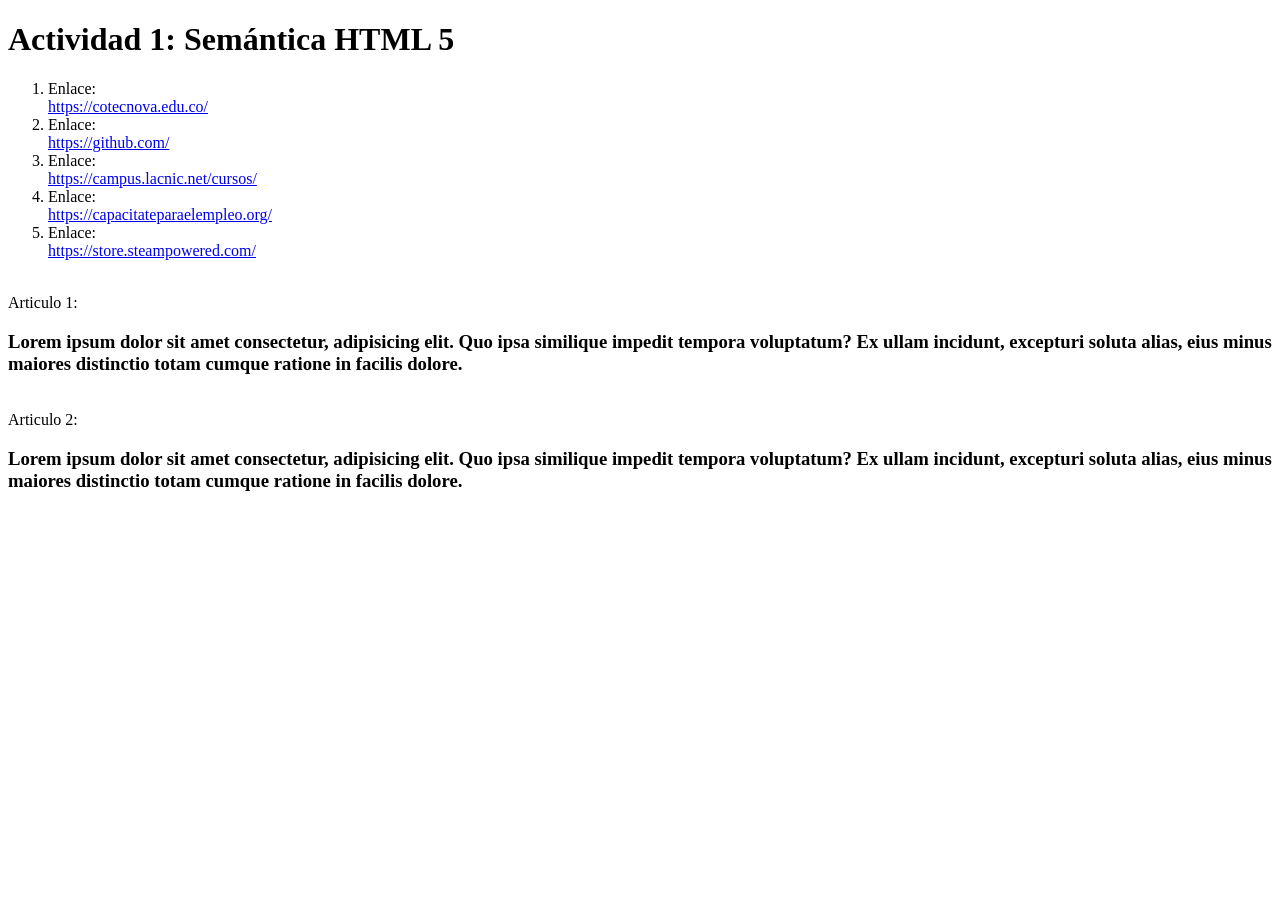
==== Clase3/actividad1/index.html @ 8140bc8f "Se añade primer commit respecto semantica html 5 clase_3" ====
<!DOCTYPE html>
<html lang="es">
    <head>
        <meta charset="UTF-8">  <!-- " reconoce caracteres especiales  "-->
        <meta name="viewport" content="width=device-width, initial-scale=1.0"> <!-- " Escala dispositivos mas pequeños tables - celulares "-->
        <title> Semántica HTML 5</title> 
    </head>
    <body>
        <div>
            <head>
                <h1>Actividad 1: Semántica HTML 5</h1>
            </head>
        </div>
        <nav>
            <ol>
                <li>Enlace: <br><a href="https://cotecnova.edu.co/">https://cotecnova.edu.co/</a></li>
                <li>Enlace: <br><a href="https://github.com">https://github.com/</a></li>
                <li>Enlace: <br><a href="#">https://campus.lacnic.net/cursos/</a></li>
                <li>Enlace: <br><a href="#">https://capacitateparaelempleo.org/</a></li>
                <li>Enlace: <br><a href="#">https://store.steampowered.com/</a></li>
             </ol>
        </nav>
        <section>
            <article>
                <br><head>Articulo 1:</head>
                <h3> 
                    <p>Lorem ipsum dolor sit amet consectetur, adipisicing elit. Quo ipsa similique impedit tempora voluptatum? Ex ullam incidunt, excepturi soluta alias, eius minus maiores distinctio totam cumque ratione in facilis dolore.
                    </p>
                </h3>
            </article>
            <article>
                <br><head>Articulo 2:</head>
                <h3> 
                    <p>Lorem ipsum dolor sit amet consectetur, adipisicing elit. Quo ipsa similique impedit tempora voluptatum? Ex ullam incidunt, excepturi soluta alias, eius minus maiores distinctio totam cumque ratione in facilis dolore.
                    </p>
                </h3>
            </article>
        </section>
    </body>
</html>
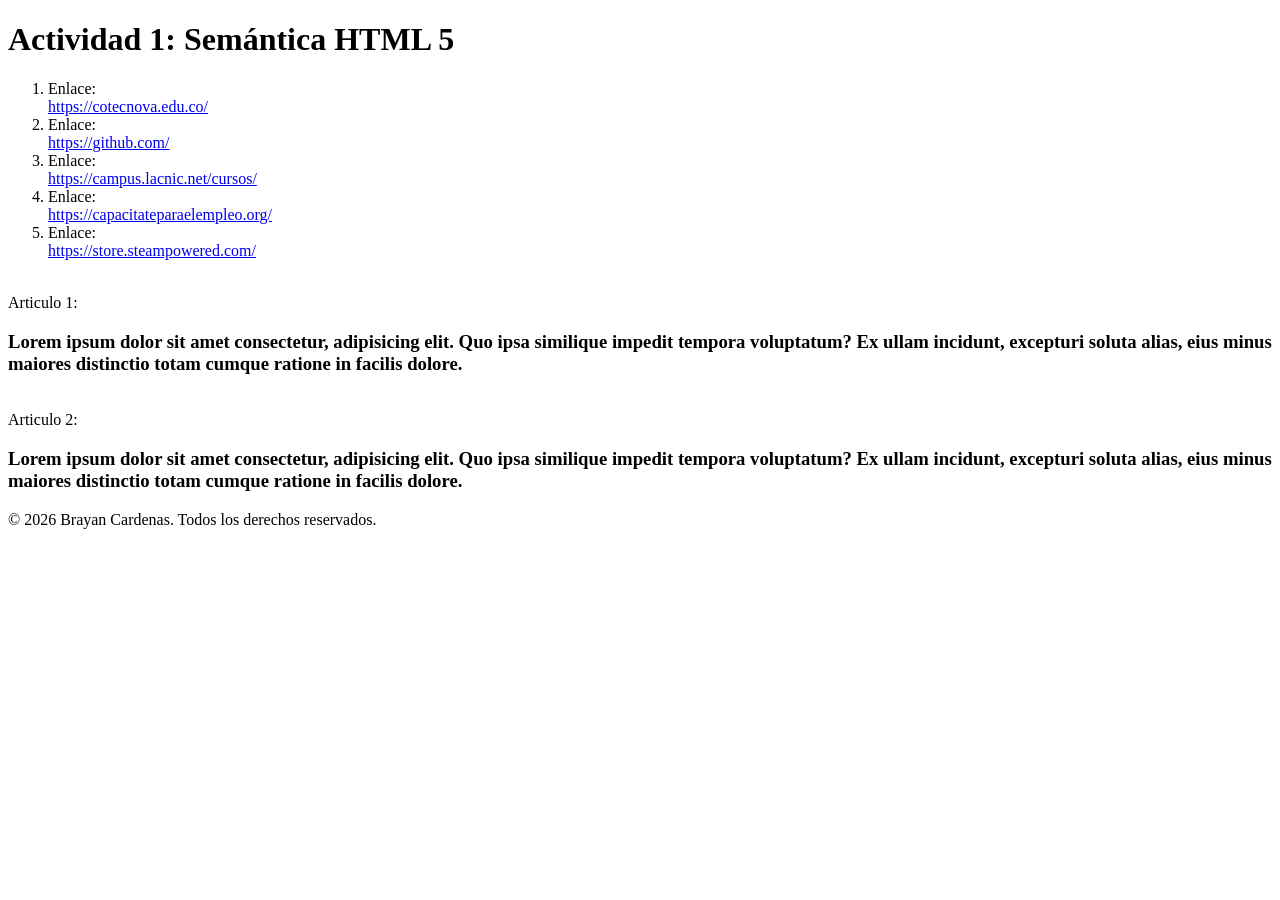
==== commit e7d28d12: "Se guarda avance clase 3" ====
--- a/Clase3/actividad1/index.html
+++ b/Clase3/actividad1/index.html
@@ -36,5 +36,13 @@
                 </h3>
             </article>
         </section>
+        <article>
+            <section>
+
+            </section>
+        </article>
     </body>
+    <footer>
+    <p>&copy; 2026 Brayan Cardenas. Todos los derechos reservados.</p> 
+</footer>
 </html>
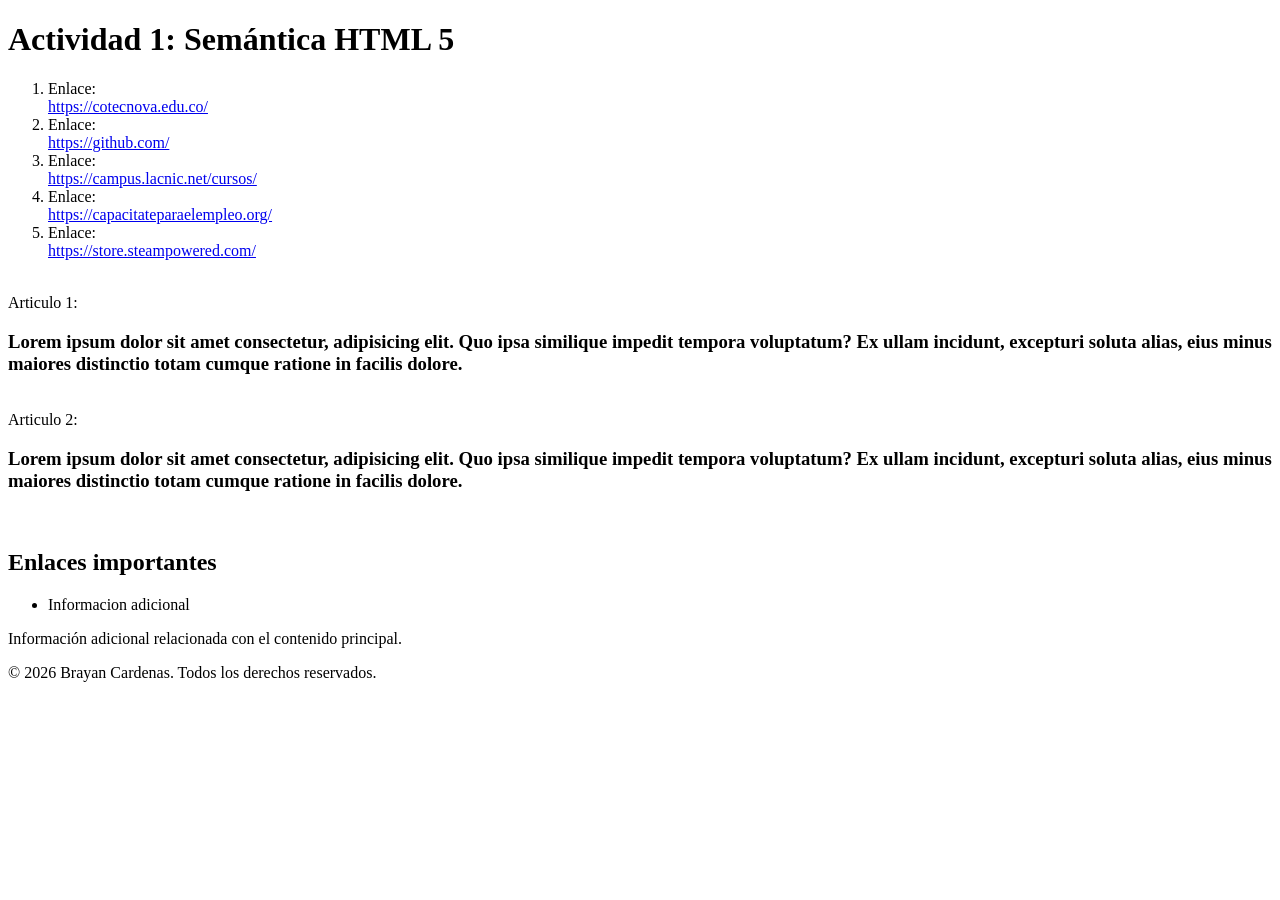
==== commit 0b3b3f82: "Se guarda avance clase 3 final" ====
--- a/Clase3/actividad1/index.html
+++ b/Clase3/actividad1/index.html
@@ -38,11 +38,17 @@
         </section>
         <article>
             <section>
-
+                <br><head>
+                    <h2>Enlaces importantes</h2>
+                    <ul>
+                        <li><a href="#"></a>Informacion adicional</li>
+                    </ul>
+                    <p>Información adicional relacionada con el contenido principal.</p>
+                </head>
             </section>
         </article>
     </body>
-    <footer>
+<footer>
     <p>&copy; 2026 Brayan Cardenas. Todos los derechos reservados.</p> 
 </footer>
 </html>
